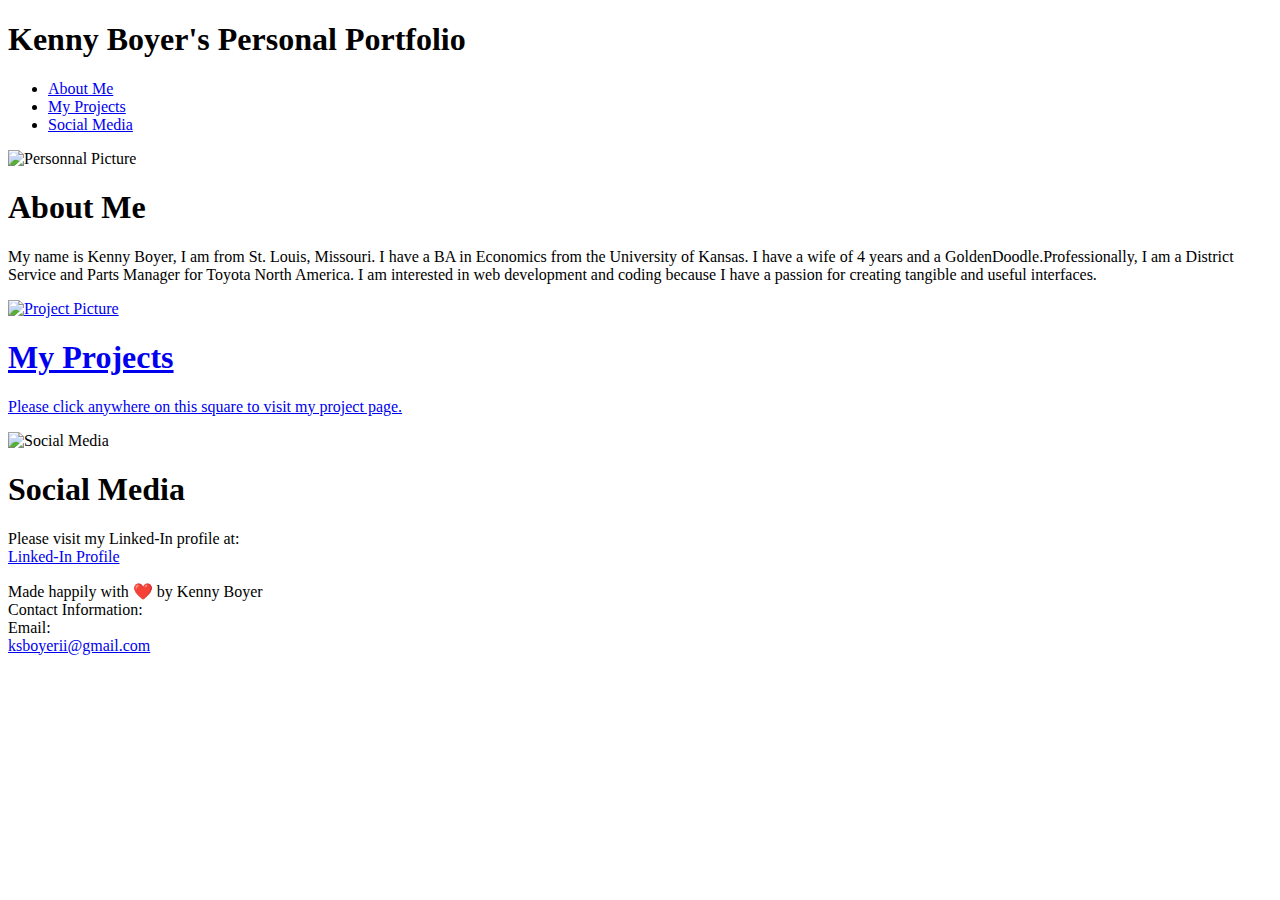
==== index.html @ d4a08d8c "added html file to root" ====
<!DOCTYPE html>
<html lang="en-us">
    <head>
        <meta charset="UTF-8">
        <meta name="viewport" content="width=device-width, initial-scale=1.0">
        <title>Kenny Boyer's Portfolio Site</title>
        <link rel="stylesheet" href="./style.css">
    </head>

<!-- header for site with nav bar -->
<header  class="links">  
    <h1>Kenny Boyer's Personal Portfolio</h1>
    <nav>      
        <ul>
            <li>
                <a href="#about-me">About Me</a>
            </li> 
            <li>
                <a href="./projects.html">My Projects</a>
            </li>
            <li>
                <a href="#social-media">Social Media</a>
            </li>
        </ul>
    </nav>
</header>
<body>
<!-- background picture -->
<div class="background-pic"></div>

<!-- main site information -->
<main class="wrap">
    <section class="tiles">
        <div id="about-me"></div>
        <img src="./Assets/IMG_1991 (1).jpg" alt= "Personnal Picture">
        <h1>About Me</h1>
        <p class= "css-text">My name is Kenny Boyer, I am from St. Louis, Missouri. I have a BA in Economics from the University of Kansas. I have a wife of 4 years and a GoldenDoodle.Professionally, I am a District Service and Parts Manager for Toyota North America.  I am interested in web development and coding because I have a passion for creating tangible and useful interfaces.  </p>  
    </section>

    <a href="projects.html" class="tiles">
        <div id="my-work"></div>
        <img src="https://images.unsplash.com/photo-1572177812156-58036aae439c?ixid=MXwxMjA3fDB8MHxzZWFyY2h8MXx8cHJvamVjdHN8ZW58MHx8MHw%3D&ixlib=rb-1.2.1&auto=format&fit=crop&w=500&q=60" alt= "Project Picture">
        <h1>My Projects</h1>

        <p class="css-text">Please click anywhere on this square to visit my project page. </p>
    </a>

    <section class="tiles">
        <div id="social-media"></div>
        <img src="https://images.unsplash.com/photo-1562577309-4932fdd64cd1?ixid=MXwxMjA3fDB8MHxzZWFyY2h8M3x8c29jaWFsJTIwbWVkaWF8ZW58MHx8MHw%3D&ixlib=rb-1.2.1&auto=format&fit=crop&w=500&q=60" alt= "Social Media">
        <h1>Social Media</h1>
        <p class="css-text"> Please visit my Linked-In profile at: <br>
            <a href="https://www.linkedin.com/in/kenny-boyer-267638164" target="_blank">Linked-In Profile</a>   
        </p>
    </section>
</main>

<!-- footer section -->
<footer>
    Made happily with ❤️️ by Kenny Boyer <br>
    Contact Information:<br>
    Email:<br>
    <a href="mailto:ksboyerii@gmail.com">ksboyerii@gmail.com</a>
</body>
</footer>
</html>
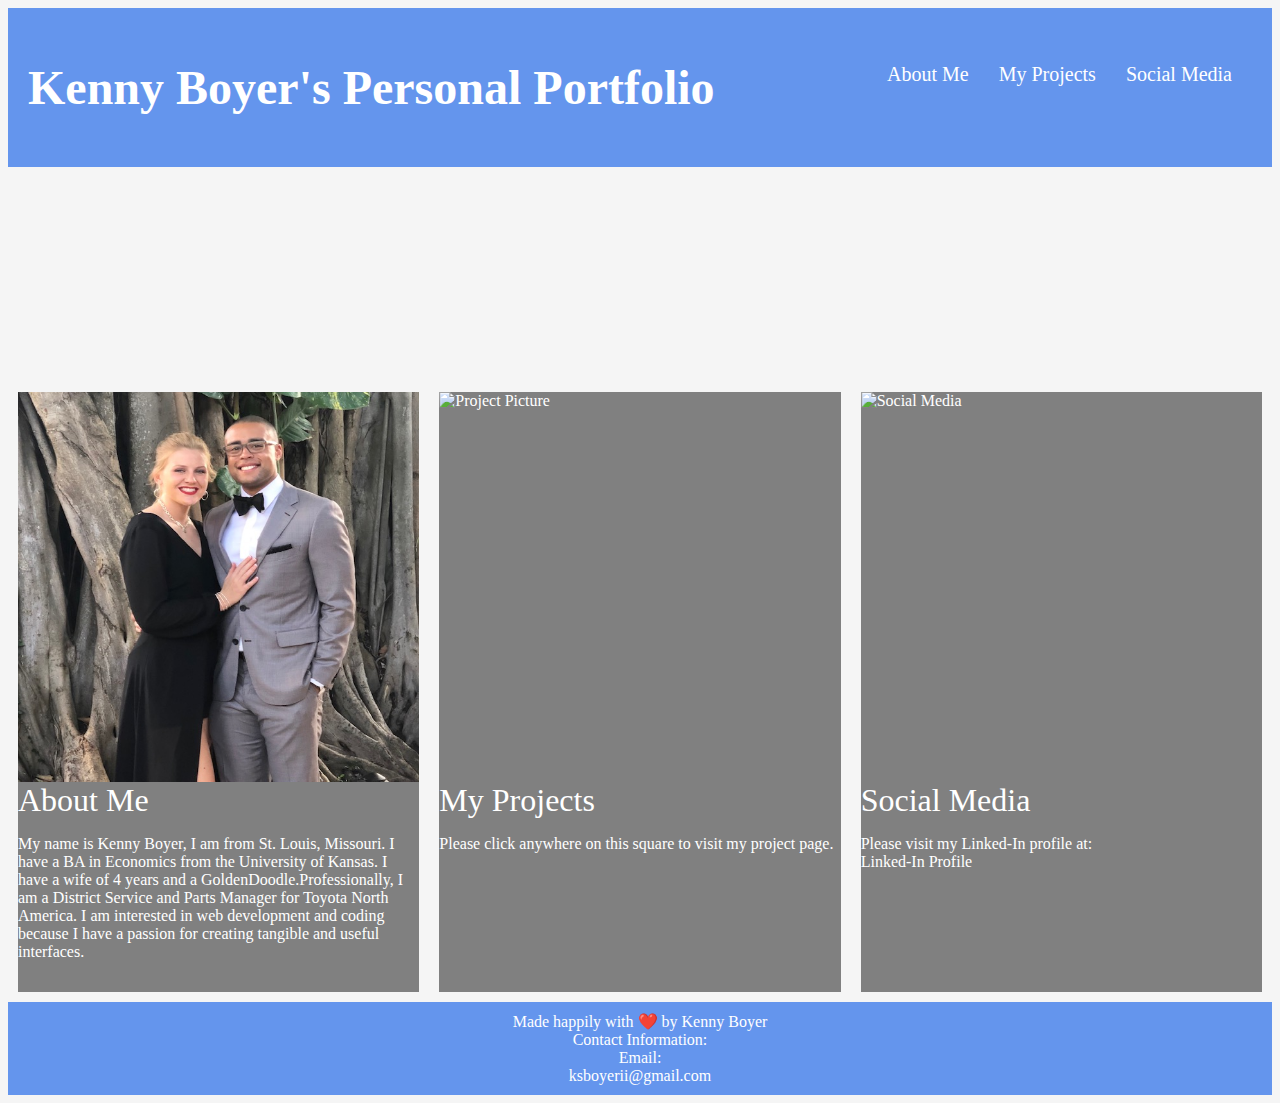
==== commit 405d0413: "changed css links and folder name" ====
--- a/index.html
+++ b/index.html
@@ -4,7 +4,7 @@
         <meta charset="UTF-8">
         <meta name="viewport" content="width=device-width, initial-scale=1.0">
         <title>Kenny Boyer's Portfolio Site</title>
-        <link rel="stylesheet" href="./style.css">
+        <link rel="stylesheet" href="./online-portfolio/style.css">
     </head>
 
 <!-- header for site with nav bar -->
@@ -32,7 +32,7 @@
 <main class="wrap">
     <section class="tiles">
         <div id="about-me"></div>
-        <img src="./Assets/IMG_1991 (1).jpg" alt= "Personnal Picture">
+        <img src="./online-portfolio/Assets/IMG_1991 (1).jpg" alt= "Personnal Picture">
         <h1>About Me</h1>
         <p class= "css-text">My name is Kenny Boyer, I am from St. Louis, Missouri. I have a BA in Economics from the University of Kansas. I have a wife of 4 years and a GoldenDoodle.Professionally, I am a District Service and Parts Manager for Toyota North America.  I am interested in web development and coding because I have a passion for creating tangible and useful interfaces.  </p>  
     </section>
--- a/online-portfolio/style.css
+++ b/online-portfolio/style.css
@@ -0,0 +1,114 @@
+* {
+    box-sizing: border-box;
+    color: white;
+    font-family: cursive;
+}
+
+body {
+    background-color: whitesmoke
+}
+
+.background-pic {
+    height: 200px;
+    width: 100%;
+    margin-bottom: 15px;
+    background-image: url("https://images.unsplash.com/photo-1535376472810-5d229c65da09?ixlib=rb-1.2.1&ixid=MXwxMjA3fDB8MHxzZWFyY2h8MjV8fHRleHR1cmV8ZW58MHx8MHw%3D&auto=format&fit=crop&w=500&q=60");
+    background-size: cover;
+    background-position: center;
+}
+
+.links {
+    padding: 20px;
+    background-color:cornflowerblue;
+    color: #ffffff;
+}
+
+.links h1 {
+    display: inline-block;
+    font-size: 48px;
+}
+
+.links nav {
+    padding-top: 15px;
+    margin-right: 20px;
+    float: right;
+    font-size: 20px;
+}
+
+.links nav ul {
+    list-style-type: none;
+}
+
+.links nav ul li {
+    display: inline-block;
+    margin-left: 25px;
+}
+
+.links nav ul li:hover {
+    background-color: salmon;
+}
+
+.wrap {
+    width: 100%;
+    display: flex;
+    align-items: space-around;
+    justify-content: center;
+}
+.tiles:hover {
+    background-color: darkgray;
+}
+
+.tiles {
+    width: 600px;
+    height: 600px;
+    margin: 10px;
+    background-color: grey;
+    position: relative;
+    color: white;
+    font-family: cursive;
+    overflow: hidden;
+    display: flex;
+    flex-direction: column;
+
+}
+
+.tiles img {
+  height: 65%;
+}
+
+.tiles .text {
+    position:absolute;
+    padding:30px;
+    height:95%
+}
+
+.tiles h1 {
+    font-weight: 400;
+    margin: 0;
+    text-shadow: 2px 2px 10px rgba(red, green, blue, alpha);  
+}
+
+.tiles h2 {
+    font-weight: 100;
+    margin: 20px;
+}
+
+.tile p {
+    font-weight: 300;
+    margin: 20px 0 0 0;
+    line-height: 25px;
+}
+
+a {
+    text-decoration: none;
+}
+
+footer {
+    text-align: center;
+    background-color:cornflowerblue;
+    padding: 10px;
+}
+
+a:first-child {
+    width:50%
+}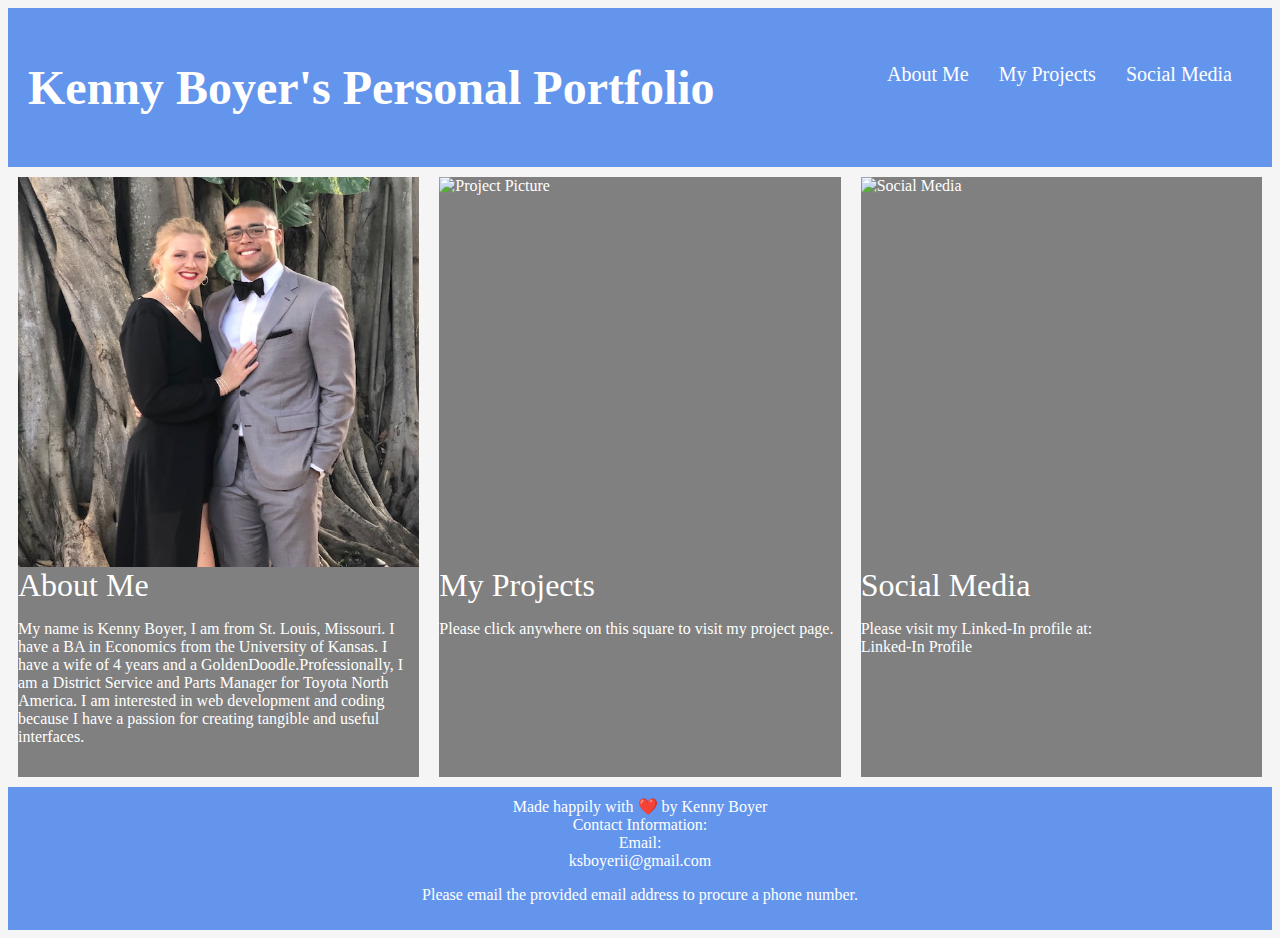
==== commit 5b4e1092: "removed background image and added phone information" ====
--- a/index.html
+++ b/index.html
@@ -30,29 +30,29 @@
 
 <!-- main site information -->
 <main class="wrap">
-    <section class="tiles">
-        <div id="about-me"></div>
-        <img src="./online-portfolio/Assets/IMG_1991 (1).jpg" alt= "Personnal Picture">
-        <h1>About Me</h1>
-        <p class= "css-text">My name is Kenny Boyer, I am from St. Louis, Missouri. I have a BA in Economics from the University of Kansas. I have a wife of 4 years and a GoldenDoodle.Professionally, I am a District Service and Parts Manager for Toyota North America.  I am interested in web development and coding because I have a passion for creating tangible and useful interfaces.  </p>  
-    </section>
+        <section class="tiles">
+            <div id="about-me"></div>
+            <img src="./online-portfolio/Assets/IMG_1991 (1).jpg" alt= "Personnal Picture">
+            <h1>About Me</h1>
+            <p>My name is Kenny Boyer, I am from St. Louis, Missouri. I have a BA in Economics from the University of Kansas. I have a wife of 4 years and a GoldenDoodle.Professionally, I am a District Service and Parts Manager for Toyota North America.  I am interested in web development and coding because I have a passion for creating tangible and useful interfaces.  </p>  
+        </section>
 
-    <a href="projects.html" class="tiles">
-        <div id="my-work"></div>
-        <img src="https://images.unsplash.com/photo-1572177812156-58036aae439c?ixid=MXwxMjA3fDB8MHxzZWFyY2h8MXx8cHJvamVjdHN8ZW58MHx8MHw%3D&ixlib=rb-1.2.1&auto=format&fit=crop&w=500&q=60" alt= "Project Picture">
-        <h1>My Projects</h1>
+        <a href="projects.html" class="tiles">
+            <div id="my-work"></div>
+            <img src="https://images.unsplash.com/photo-1572177812156-58036aae439c?ixid=MXwxMjA3fDB8MHxzZWFyY2h8MXx8cHJvamVjdHN8ZW58MHx8MHw%3D&ixlib=rb-1.2.1&auto=format&fit=crop&w=500&q=60" alt= "Project Picture">
+            <h1>My Projects</h1>
 
-        <p class="css-text">Please click anywhere on this square to visit my project page. </p>
-    </a>
+            <p>Please click anywhere on this square to visit my project page. </p>
+        </a>
 
-    <section class="tiles">
-        <div id="social-media"></div>
-        <img src="https://images.unsplash.com/photo-1562577309-4932fdd64cd1?ixid=MXwxMjA3fDB8MHxzZWFyY2h8M3x8c29jaWFsJTIwbWVkaWF8ZW58MHx8MHw%3D&ixlib=rb-1.2.1&auto=format&fit=crop&w=500&q=60" alt= "Social Media">
-        <h1>Social Media</h1>
-        <p class="css-text"> Please visit my Linked-In profile at: <br>
-            <a href="https://www.linkedin.com/in/kenny-boyer-267638164" target="_blank">Linked-In Profile</a>   
-        </p>
-    </section>
+        <section class="tiles">
+            <div id="social-media"></div>
+            <img src="https://images.unsplash.com/photo-1562577309-4932fdd64cd1?ixid=MXwxMjA3fDB8MHxzZWFyY2h8M3x8c29jaWFsJTIwbWVkaWF8ZW58MHx8MHw%3D&ixlib=rb-1.2.1&auto=format&fit=crop&w=500&q=60" alt= "Social Media">
+            <h1>Social Media</h1>
+            <p> Please visit my Linked-In profile at: <br>
+                <a href="https://www.linkedin.com/in/kenny-boyer-267638164" target="_blank">Linked-In Profile</a>   
+            </p>
+     </section>
 </main>
 
 <!-- footer section -->
@@ -61,6 +61,7 @@
     Contact Information:<br>
     Email:<br>
     <a href="mailto:ksboyerii@gmail.com">ksboyerii@gmail.com</a>
+    <p>Please email the provided email address to procure a phone number.</p>
 </body>
 </footer>
 </html>--- a/online-portfolio/style.css
+++ b/online-portfolio/style.css
@@ -8,14 +8,14 @@
     background-color: whitesmoke
 }
 
-.background-pic {
+/*.background-pic {
     height: 200px;
     width: 100%;
     margin-bottom: 15px;
     background-image: url("https://images.unsplash.com/photo-1535376472810-5d229c65da09?ixlib=rb-1.2.1&ixid=MXwxMjA3fDB8MHxzZWFyY2h8MjV8fHRleHR1cmV8ZW58MHx8MHw%3D&auto=format&fit=crop&w=500&q=60");
     background-size: cover;
     background-position: center;
-}
+}*/
 
 .links {
     padding: 20px;
@@ -103,12 +103,18 @@
     text-decoration: none;
 }
 
+a:first-child {
+    width:50%
+}
+
 footer {
     text-align: center;
     background-color:cornflowerblue;
     padding: 10px;
 }
 
-a:first-child {
-    width:50%
+@media screen and (max-width:768px) {
+    .wrap {
+        flex-direction: column;
+    }
 }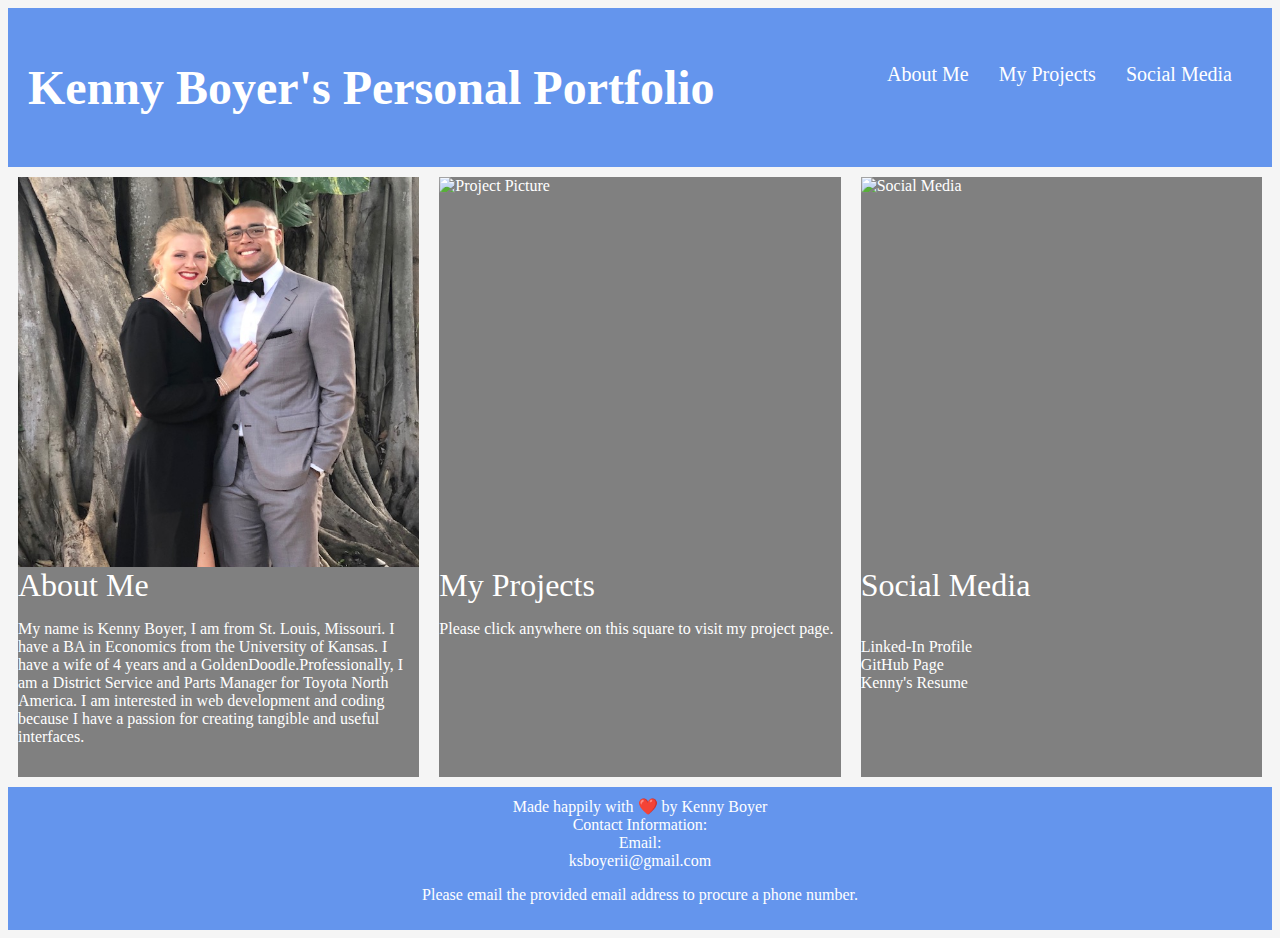
==== commit 0b602e04: "updated readme and social media links" ====
--- a/index.html
+++ b/index.html
@@ -49,8 +49,10 @@
             <div id="social-media"></div>
             <img src="https://images.unsplash.com/photo-1562577309-4932fdd64cd1?ixid=MXwxMjA3fDB8MHxzZWFyY2h8M3x8c29jaWFsJTIwbWVkaWF8ZW58MHx8MHw%3D&ixlib=rb-1.2.1&auto=format&fit=crop&w=500&q=60" alt= "Social Media">
             <h1>Social Media</h1>
-            <p> Please visit my Linked-In profile at: <br>
-                <a href="https://www.linkedin.com/in/kenny-boyer-267638164" target="_blank">Linked-In Profile</a>   
+            <p>  <br>
+                <a href="https://www.linkedin.com/in/kenny-boyer-267638164" target="_blank">Linked-In Profile</a>  <br> 
+                <a href="https://github.com/ksboyer17" target="_blank">GitHub Page</a>  <br>
+                <a href="./online-portfolio/Assets/Kenneth Boyer Resume 2021_links-3.pdf" target="_blank">Kenny's Resume</a>    
             </p>
      </section>
 </main>
--- a/online-portfolio/style.css
+++ b/online-portfolio/style.css
@@ -8,14 +8,7 @@
     background-color: whitesmoke
 }
 
-/*.background-pic {
-    height: 200px;
-    width: 100%;
-    margin-bottom: 15px;
-    background-image: url("https://images.unsplash.com/photo-1535376472810-5d229c65da09?ixlib=rb-1.2.1&ixid=MXwxMjA3fDB8MHxzZWFyY2h8MjV8fHRleHR1cmV8ZW58MHx8MHw%3D&auto=format&fit=crop&w=500&q=60");
-    background-size: cover;
-    background-position: center;
-}*/
+
 
 .links {
     padding: 20px;
@@ -103,9 +96,9 @@
     text-decoration: none;
 }
 
-a:first-child {
+/*a:first-child {
     width:50%
-}
+}*/
 
 footer {
     text-align: center;
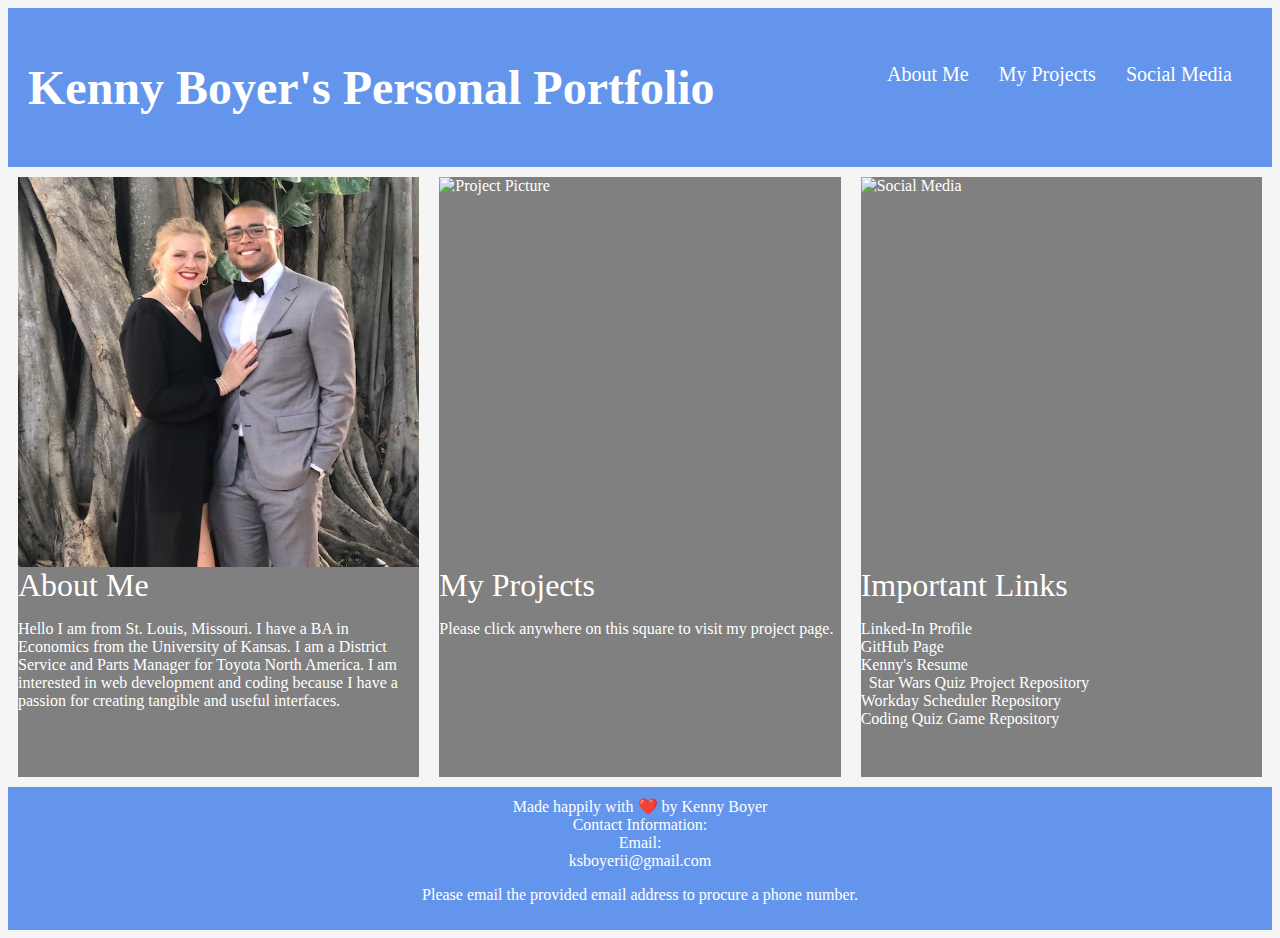
==== commit efbec93b: "added to readme and edited links, tiles, and index" ====
--- a/index.html
+++ b/index.html
@@ -34,7 +34,7 @@
             <div id="about-me"></div>
             <img src="./online-portfolio/Assets/IMG_1991 (1).jpg" alt= "Personnal Picture">
             <h1>About Me</h1>
-            <p>My name is Kenny Boyer, I am from St. Louis, Missouri. I have a BA in Economics from the University of Kansas. I have a wife of 4 years and a GoldenDoodle.Professionally, I am a District Service and Parts Manager for Toyota North America.  I am interested in web development and coding because I have a passion for creating tangible and useful interfaces.  </p>  
+            <p>Hello I am from St. Louis, Missouri. I have a BA in Economics from the University of Kansas. I am a District Service and Parts Manager for Toyota North America.  I am interested in web development and coding because I have a passion for creating tangible and useful interfaces.  </p>  
         </section>
 
         <a href="projects.html" class="tiles">
@@ -48,11 +48,14 @@
         <section class="tiles">
             <div id="social-media"></div>
             <img src="https://images.unsplash.com/photo-1562577309-4932fdd64cd1?ixid=MXwxMjA3fDB8MHxzZWFyY2h8M3x8c29jaWFsJTIwbWVkaWF8ZW58MHx8MHw%3D&ixlib=rb-1.2.1&auto=format&fit=crop&w=500&q=60" alt= "Social Media">
-            <h1>Social Media</h1>
-            <p>  <br>
+            <h1>Important Links</h1>
+            <p>  
                 <a href="https://www.linkedin.com/in/kenny-boyer-267638164" target="_blank">Linked-In Profile</a>  <br> 
                 <a href="https://github.com/ksboyer17" target="_blank">GitHub Page</a>  <br>
-                <a href="./online-portfolio/Assets/Kenneth Boyer Resume 2021_links-3.pdf" target="_blank">Kenny's Resume</a>    
+                <a href="./online-portfolio/Assets/Kenneth Boyer Resume 2021_links-3.pdf" target="_blank">Kenny's Resume</a> <br> 
+                <a href="https://github.com/ksboyer17/Star-Wars-Quiz" target="_blank">Star Wars Quiz Project Repository</a>  <br>
+                <a href="https://github.com/ksboyer17/Work-Day-Scheduler" target="_blank">Workday Scheduler Repository</a>  <br>
+                <a href="https://github.com/ksboyer17/Coding-Quiz-Game" target="_blank">Coding Quiz Game Repository</a>  <br>  
             </p>
      </section>
 </main>
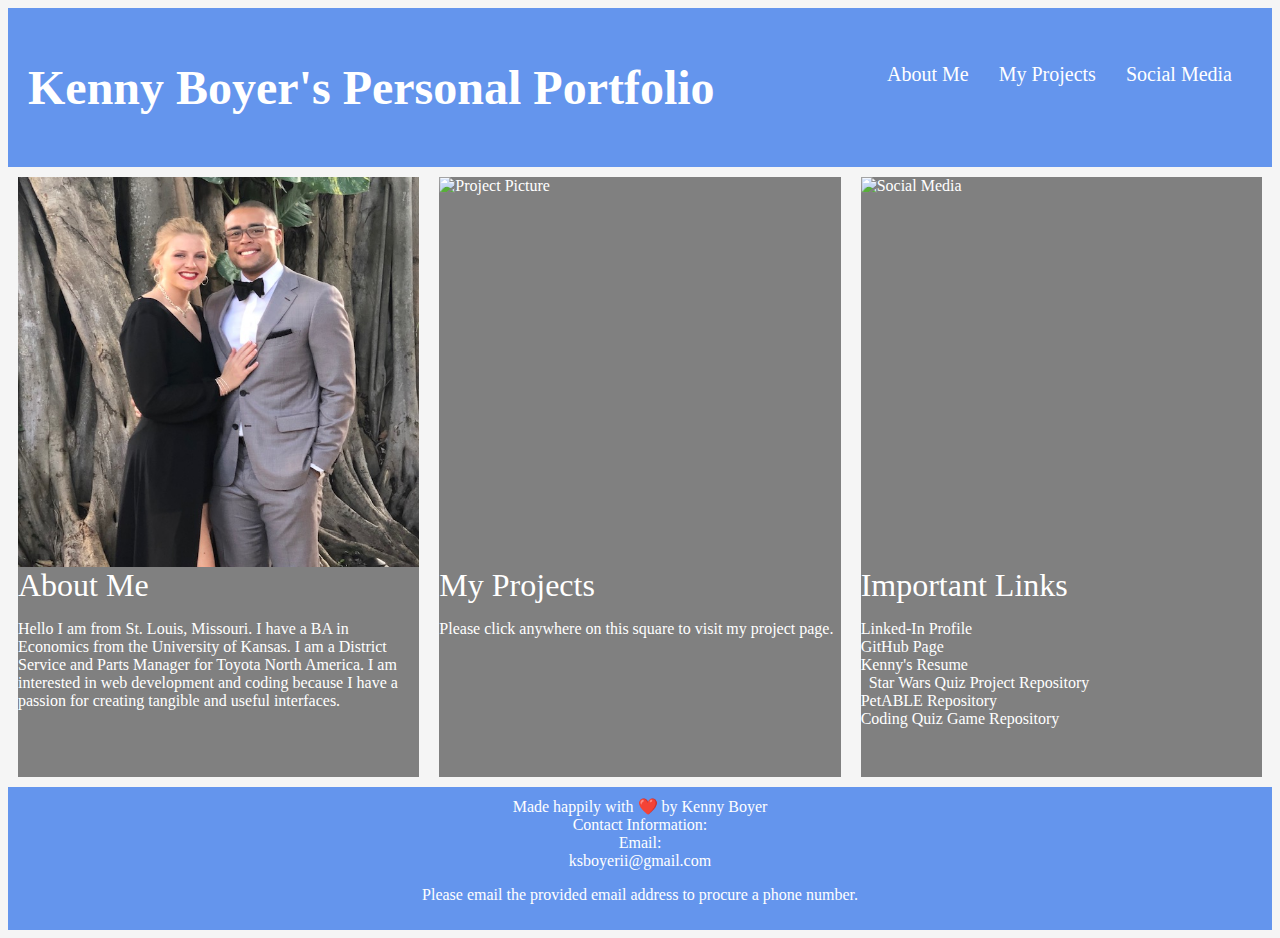
==== commit ba0a3bf2: "updating portfolio" ====
--- a/index.html
+++ b/index.html
@@ -54,7 +54,7 @@
                 <a href="https://github.com/ksboyer17" target="_blank">GitHub Page</a>  <br>
                 <a href="./online-portfolio/Assets/Kenneth Boyer Resume 2021_links-3.pdf" target="_blank">Kenny's Resume</a> <br> 
                 <a href="https://github.com/ksboyer17/Star-Wars-Quiz" target="_blank">Star Wars Quiz Project Repository</a>  <br>
-                <a href="https://github.com/ksboyer17/Work-Day-Scheduler" target="_blank">Workday Scheduler Repository</a>  <br>
+                <a href="https://github.com/ksboyer17/pet-able/" target="_blank">PetABLE Repository</a>  <br>
                 <a href="https://github.com/ksboyer17/Coding-Quiz-Game" target="_blank">Coding Quiz Game Repository</a>  <br>  
             </p>
      </section>
